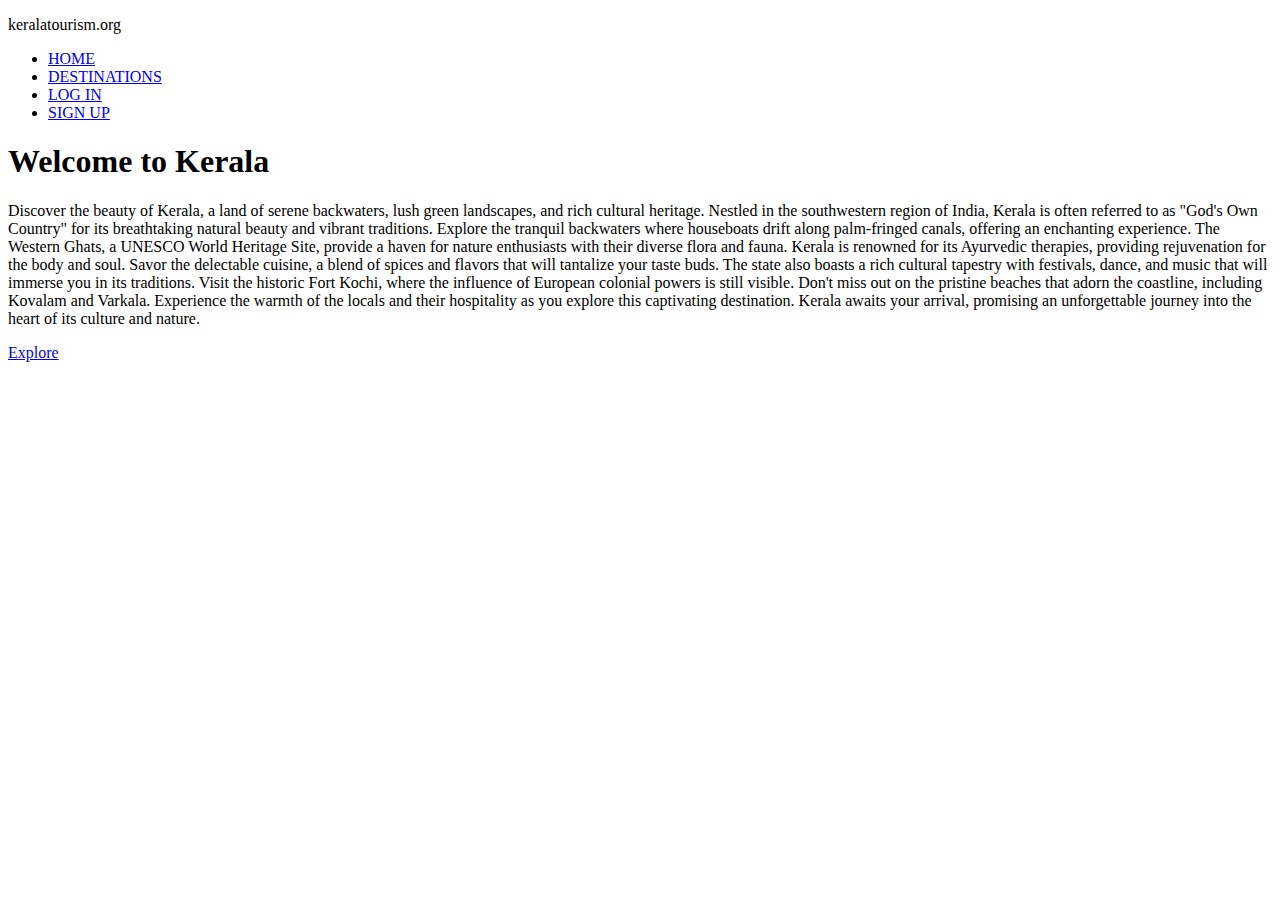
==== index.html @ cbaa8b12 "removed meta tag" ====
<!DOCTYPE html>
<html lang="en">
<head>
    <meta charset="UTF-8">
    <meta name="viewport" content="width=device-width, initial-scale=1.0">
    <title>Kerala Tourism</title>
    <link href="https://fonts.googleapis.com/css2?family=Poppins:wght@300&display=swap" rel="stylesheet">
    <link rel="stylesheet" href="home.css">
</head>
<body>
    <header>
        <nav>
            <div class="logo">
                <p>keralatourism.org</p>
            </div>
            <ul>
                <li><a href="index.html">HOME</a></li>
                <li><a href="destinations.html">DESTINATIONS</a></li>
                <li><a href="login.html" target="_blank">LOG IN</a></li>
                <li><a href="signup.html" target="_blank">SIGN UP</a></li>
            </ul>
        </nav>
    </header>

    <section class="introduction">
        <h1>Welcome to Kerala</h1>
        <p>Discover the beauty of Kerala, a land of serene backwaters, lush green landscapes, and rich cultural heritage. Nestled in the southwestern region of India, Kerala is often referred to as "God's Own Country" for its breathtaking natural beauty and vibrant traditions. Explore the tranquil backwaters where houseboats drift along palm-fringed canals, offering an enchanting experience. The Western Ghats, a UNESCO World Heritage Site, provide a haven for nature enthusiasts with their diverse flora and fauna. Kerala is renowned for its Ayurvedic therapies, providing rejuvenation for the body and soul. Savor the delectable cuisine, a blend of spices and flavors that will tantalize your taste buds. The state also boasts a rich cultural tapestry with festivals, dance, and music that will immerse you in its traditions. Visit the historic Fort Kochi, where the influence of European colonial powers is still visible. Don't miss out on the pristine beaches that adorn the coastline, including Kovalam and Varkala. Experience the warmth of the locals and their hospitality as you explore this captivating destination. Kerala awaits your arrival, promising an unforgettable journey into the heart of its culture and nature.</p>
        <a href="destinations.html" target="_blank" class="explore-button">Explore</a>
    </section>
    
</body>
</html>
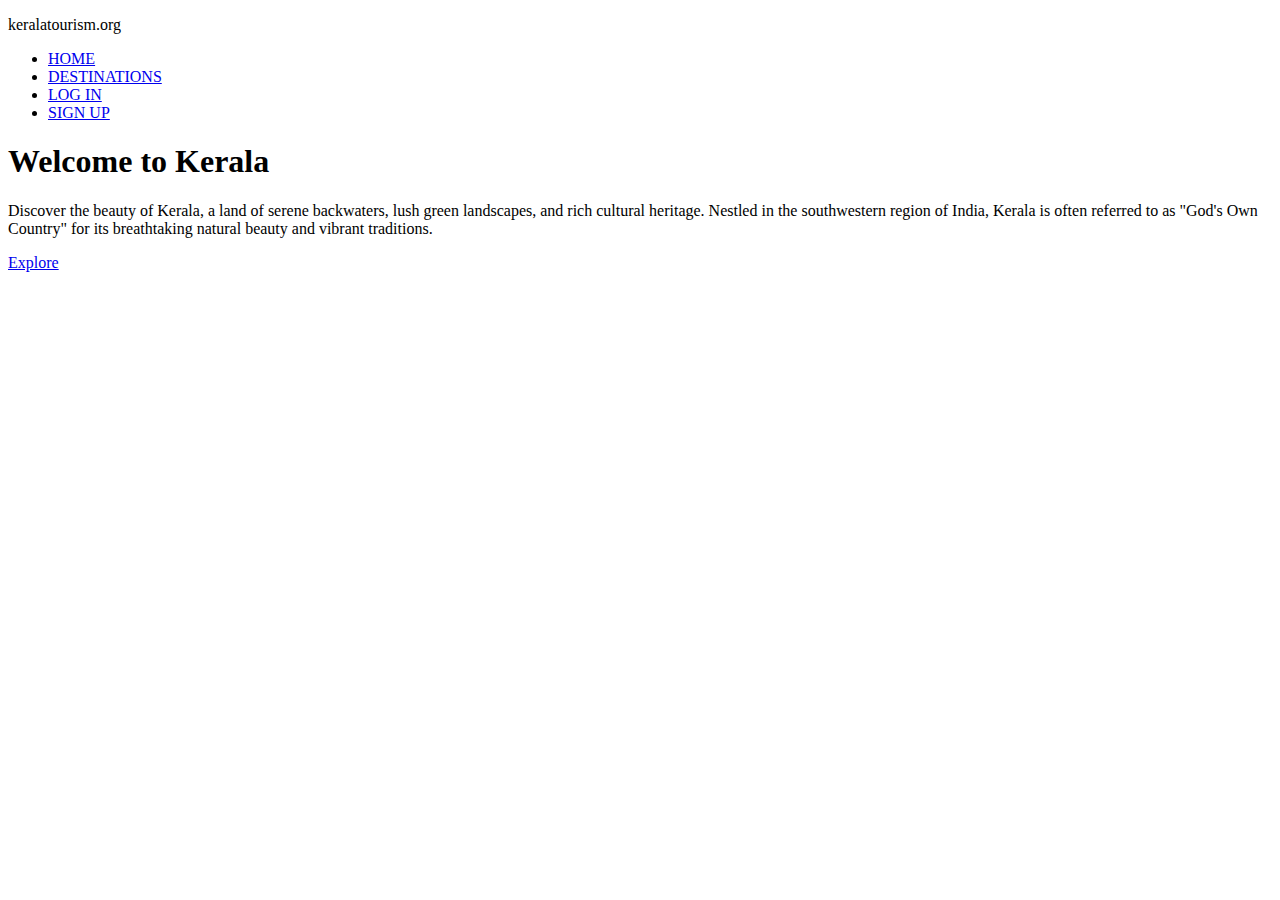
==== commit 549dd1c7: "Altered homepage" ====
--- a/index.html
+++ b/index.html
@@ -3,6 +3,7 @@
 <head>
     <meta charset="UTF-8">
     <meta name="viewport" content="width=device-width, initial-scale=1.0">
+    <meta name="google-site-verification" content="Wg8gBvSpE3oOAa_tuh2bbEezXj7zO1TXaFbK-UeyxnQ" /> 
     <title>Kerala Tourism</title>
     <link href="https://fonts.googleapis.com/css2?family=Poppins:wght@300&display=swap" rel="stylesheet">
     <link rel="stylesheet" href="home.css">
@@ -24,7 +25,7 @@
 
     <section class="introduction">
         <h1>Welcome to Kerala</h1>
-        <p>Discover the beauty of Kerala, a land of serene backwaters, lush green landscapes, and rich cultural heritage. Nestled in the southwestern region of India, Kerala is often referred to as "God's Own Country" for its breathtaking natural beauty and vibrant traditions. Explore the tranquil backwaters where houseboats drift along palm-fringed canals, offering an enchanting experience. The Western Ghats, a UNESCO World Heritage Site, provide a haven for nature enthusiasts with their diverse flora and fauna. Kerala is renowned for its Ayurvedic therapies, providing rejuvenation for the body and soul. Savor the delectable cuisine, a blend of spices and flavors that will tantalize your taste buds. The state also boasts a rich cultural tapestry with festivals, dance, and music that will immerse you in its traditions. Visit the historic Fort Kochi, where the influence of European colonial powers is still visible. Don't miss out on the pristine beaches that adorn the coastline, including Kovalam and Varkala. Experience the warmth of the locals and their hospitality as you explore this captivating destination. Kerala awaits your arrival, promising an unforgettable journey into the heart of its culture and nature.</p>
+        <p>Discover the beauty of Kerala, a land of serene backwaters, lush green landscapes, and rich cultural heritage. Nestled in the southwestern region of India, Kerala is often referred to as "God's Own Country" for its breathtaking natural beauty and vibrant traditions.</p>
         <a href="destinations.html" target="_blank" class="explore-button">Explore</a>
     </section>
     
